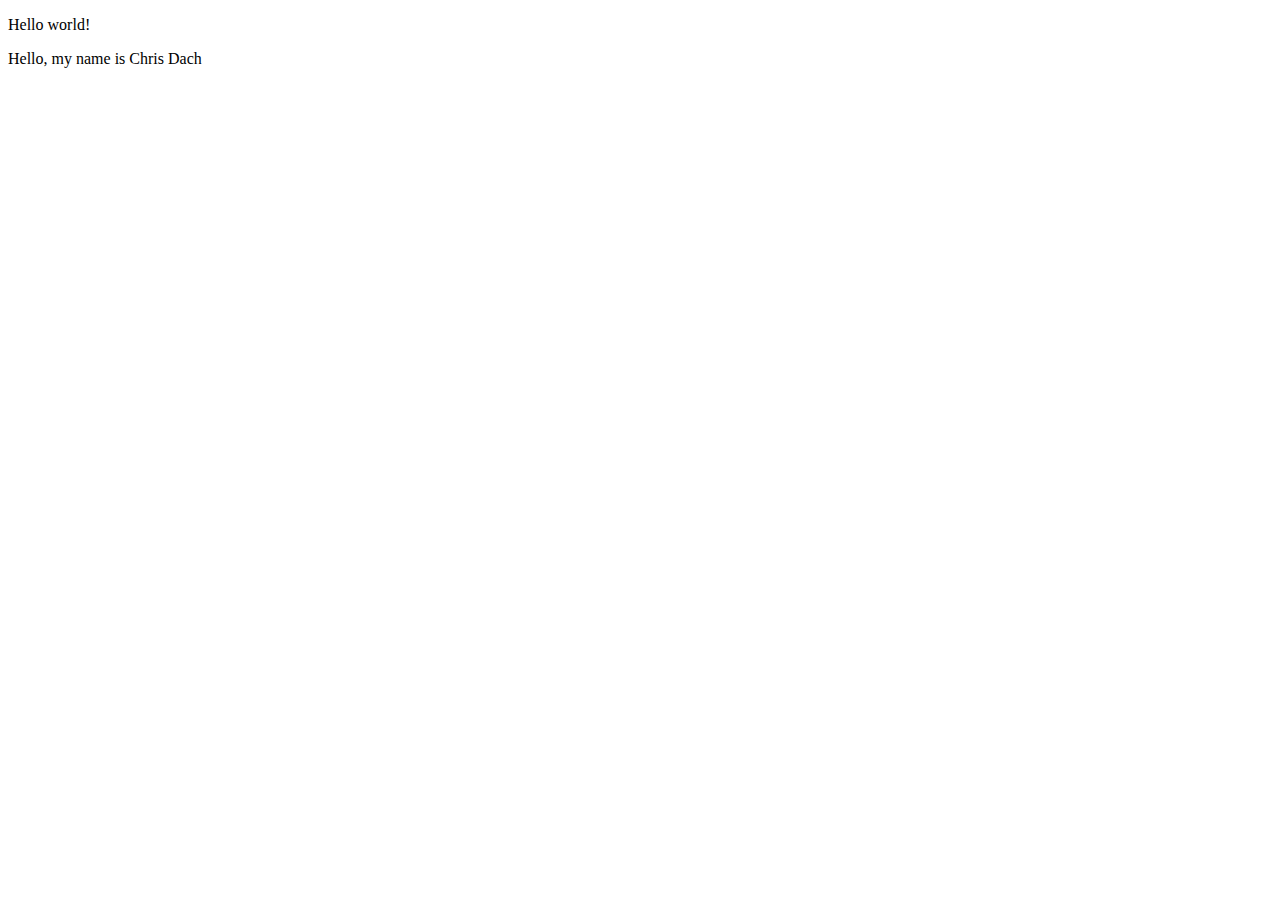
==== index.html @ 5eac3acc "Add files via upload" ====
<!DOCTYPE html>
<html lang="en">
<meta charset="UTF-8">
<title>Page Title</title>
<meta name="viewport" content="width=device-width,initial-scale=1">
<link rel="stylesheet" href="">
<style>
</style>
<script src=""></script>


	<!--- Code above this line will not be displayed on the browser --> 

	<body>

		<p> Hello world! </p>
        <p> Hello, my name is Chris Dach </p>
	</body>

</html>
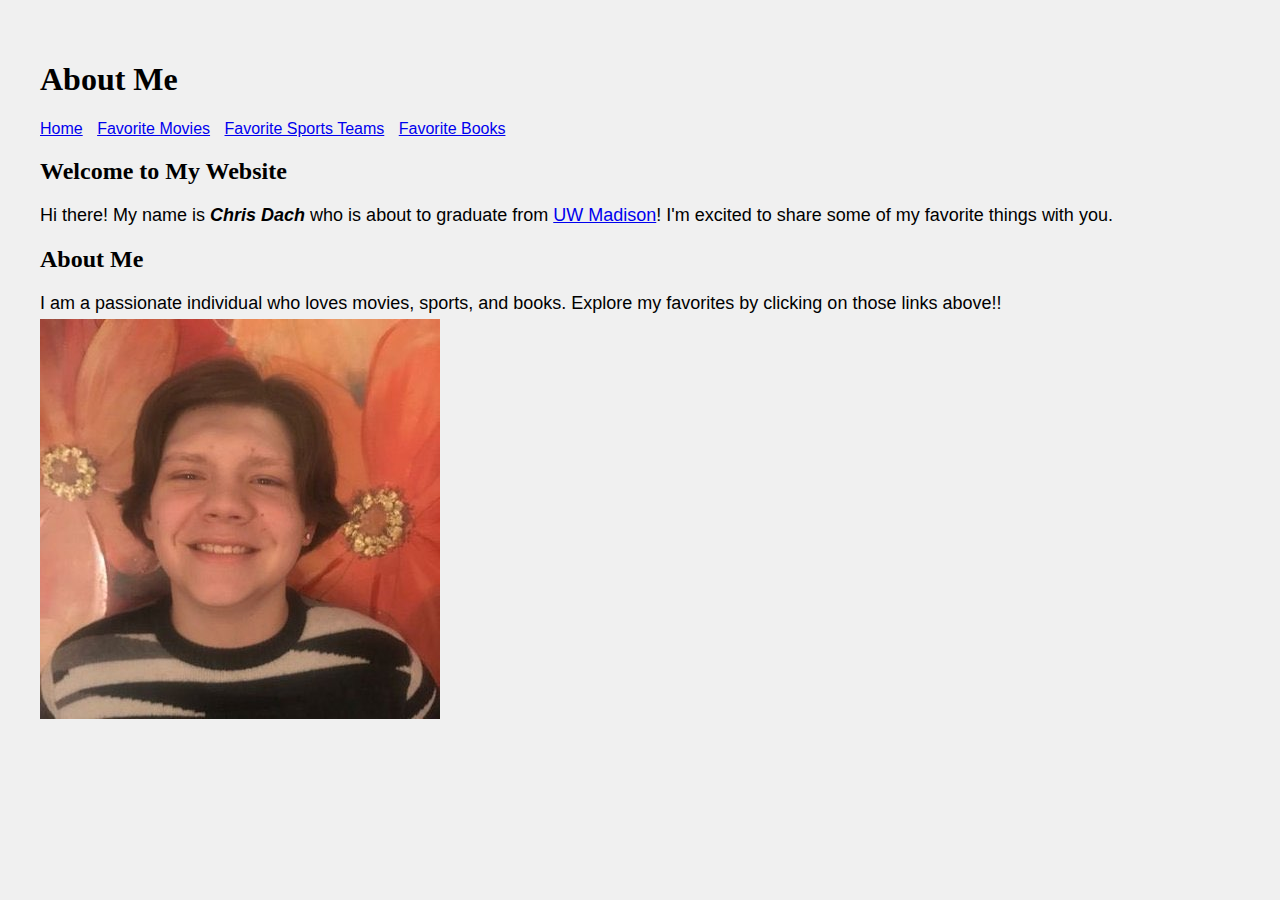
==== commit b72d6786: "Add files via upload" ====
--- a/index.html
+++ b/index.html
@@ -1,20 +1,33 @@
 <!DOCTYPE html>
 <html lang="en">
-<meta charset="UTF-8">
-<title>Page Title</title>
-<meta name="viewport" content="width=device-width,initial-scale=1">
-<link rel="stylesheet" href="">
-<style>
-</style>
-<script src=""></script>
+<head>
+    <meta charset="UTF-8">
+    <meta name="viewport" content="width=device-width, initial-scale=1.0">
+    <title>About Me - My Website</title>
+    <link rel="stylesheet" href="styles.css">
+</head>
+<body>
+    <header>
+        <h1>About Me</h1>
+        <nav>
+            <ul>
+                <li><a href="index.html">Home</a></li>
+                <li><a href="movies.html">Favorite Movies</a></li>
+                <li><a href="sports.html">Favorite Sports Teams</a></li>
+                <li><a href="books.html">Favorite Books</a></li>
+            </ul>
+        </nav>
+    </header>
 
-
-	<!--- Code above this line will not be displayed on the browser --> 
-
-	<body>
-
-		<p> Hello world! </p>
-        <p> Hello, my name is Chris Dach </p>
-	</body>
-
+    <main>
+        <h2>Welcome to My Website</h2>
+        <p>Hi there! My name is <i><strong>Chris Dach</strong></i> who is 
+            about to graduate from <a href="https://www.wisc.edu/">UW Madison</a>!
+            I'm excited to share some of my favorite things with you.
+        </p>
+        <h2>About Me</h2>
+        <p>I am a passionate individual who loves movies, sports, and books. Explore my favorites by clicking on those links above!!</p>
+        <img src="me.jpg" alt="A picture of myself">
+    </main>
+</body>
 </html>
--- a/styles.css
+++ b/styles.css
@@ -0,0 +1,121 @@
+/* Global Styles */
+body {
+    font-family: Arial, sans-serif;
+    margin: 20px;
+    padding: 20px;
+    background-color: #f0f0f0;
+}
+
+nav ul {
+    list-style-type: none;
+    margin: 0;
+    padding: 0;
+}
+
+nav ul li {
+    display: inline;
+    margin-right: 10px;
+}
+
+h1, h2 {
+    font-family: "Times New Roman", serif;
+}
+
+img {
+    max-width: 100%;
+    height: auto;
+}
+
+p {
+    font-size: 18px;
+    margin-bottom: 5px;
+}
+
+ol {
+    margin-left: 20px;
+}
+
+ol li {
+    margin-bottom: 10px;
+}
+
+/* Specific Styles for Sports Page */
+body.sports {
+    background-color: salmon; /* salmon background */
+}
+
+.sports h2 {
+    color: #155724; /* Dark green heading color */
+    text-align: center;
+    font-size: xx-large;
+}
+.sports li {
+    font-weight: bold;
+    font-size: larger;
+    
+}
+
+.sports nav ul li {
+    font-size: inherit; 
+    font-weight: inherit;
+}
+.sports li p {
+    font-weight: normal;
+    font-size: smaller;
+}
+.sports ol {
+    display: grid;
+    grid-template-columns: repeat(3, 1fr);
+    gap: 20px;
+}
+
+/* Specific Styles for Description List */
+.books dd {
+    font-size: x-large;
+    margin-top: 20px; /* Added space above the description list */
+    margin-bottom: 20px; /* Added space below the description list */
+}
+
+.books dt {
+    margin-bottom: 5px; /* Added space below the description term */
+    margin-top: 10px; /* Added space above the description term */
+    padding: 5px; /* Added padding */
+    font-weight: bold;
+}
+
+.books dl {
+    margin-bottom: 10px; /* Added space below the description definition */
+    margin-top: 5px; /* Added space above the description definition */
+    padding: 5px; /* Added padding */
+}
+.books h2 {
+    color: purple;
+    text-align: center;
+    font-size: xx-large;
+    
+}
+
+.movies h2 {
+    color: purple; /* Dark green heading color */
+    text-align: center;
+    font-size: xx-large;
+}
+.movies li {
+    font-weight: bold;
+    font-size: larger;
+    
+}
+
+.movies nav ul li {
+    font-size: inherit; 
+    font-weight: inherit;
+}
+.movies li p {
+    font-weight: normal;
+}
+.movies ol {
+    color: tomato;
+} 
+.movies ol p {
+    color: lightcoral;
+}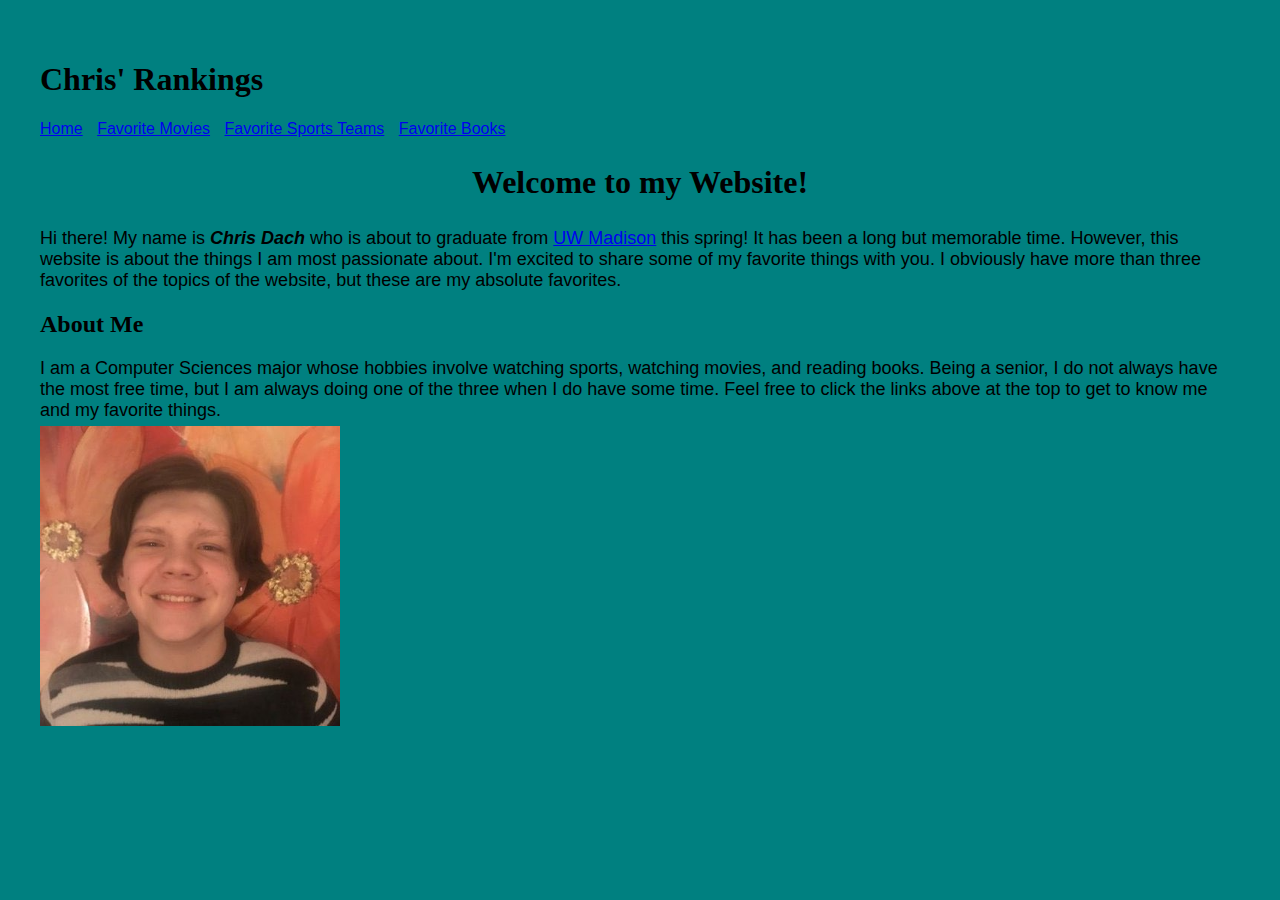
==== commit 45a9d82d: "Add files via upload" ====
--- a/index.html
+++ b/index.html
@@ -8,7 +8,7 @@
 </head>
 <body>
     <header>
-        <h1>About Me</h1>
+        <h1>Chris' Rankings</h1>
         <nav>
             <ul>
                 <li><a href="index.html">Home</a></li>
@@ -20,13 +20,13 @@
     </header>
 
     <main>
-        <h2>Welcome to My Website</h2>
+        <h2 style="font-size: xx-large"> <span><center>  Welcome to my Website!</center></span></h2>
         <p>Hi there! My name is <i><strong>Chris Dach</strong></i> who is 
-            about to graduate from <a href="https://www.wisc.edu/">UW Madison</a>!
-            I'm excited to share some of my favorite things with you.
+            about to graduate from <a href="https://www.wisc.edu/">UW Madison</a> this spring! It has been a long but memorable time. However, this website is about the things I am most passionate about.
+            I'm excited to share some of my favorite things with you. I obviously have more than three favorites of the topics of the website, but these are my absolute favorites.
         </p>
         <h2>About Me</h2>
-        <p>I am a passionate individual who loves movies, sports, and books. Explore my favorites by clicking on those links above!!</p>
+        <p>I am a Computer Sciences major whose hobbies involve watching sports, watching movies, and reading books. Being a senior, I do not always have the most free time, but I am always doing one of the three when I do have some time. Feel free to click the links above at the top to get to know me and my favorite things.</p>
         <img src="me.jpg" alt="A picture of myself">
     </main>
 </body>
--- a/styles.css
+++ b/styles.css
@@ -3,7 +3,7 @@
     font-family: Arial, sans-serif;
     margin: 20px;
     padding: 20px;
-    background-color: #f0f0f0;
+    background-color: teal;
 }
 
 nav ul {
@@ -22,8 +22,10 @@
 }
 
 img {
-    max-width: 100%;
-    height: auto;
+    width: 300px;
+    height: 300px;
+    object-fit: cover;
+    
 }
 
 p {
@@ -41,11 +43,11 @@
 
 /* Specific Styles for Sports Page */
 body.sports {
-    background-color: salmon; /* salmon background */
+    background-color: lime; 
 }
 
 .sports h2 {
-    color: #155724; /* Dark green heading color */
+    color: white;
     text-align: center;
     font-size: xx-large;
 }
@@ -62,6 +64,7 @@
 .sports li p {
     font-weight: normal;
     font-size: smaller;
+    padding-right: 40px;
 }
 .sports ol {
     display: grid;
@@ -114,8 +117,8 @@
     font-weight: normal;
 }
 .movies ol {
-    color: tomato;
+    color: red;
 } 
 .movies ol p {
-    color: lightcoral;
-}+    color: lightyellow;
+}
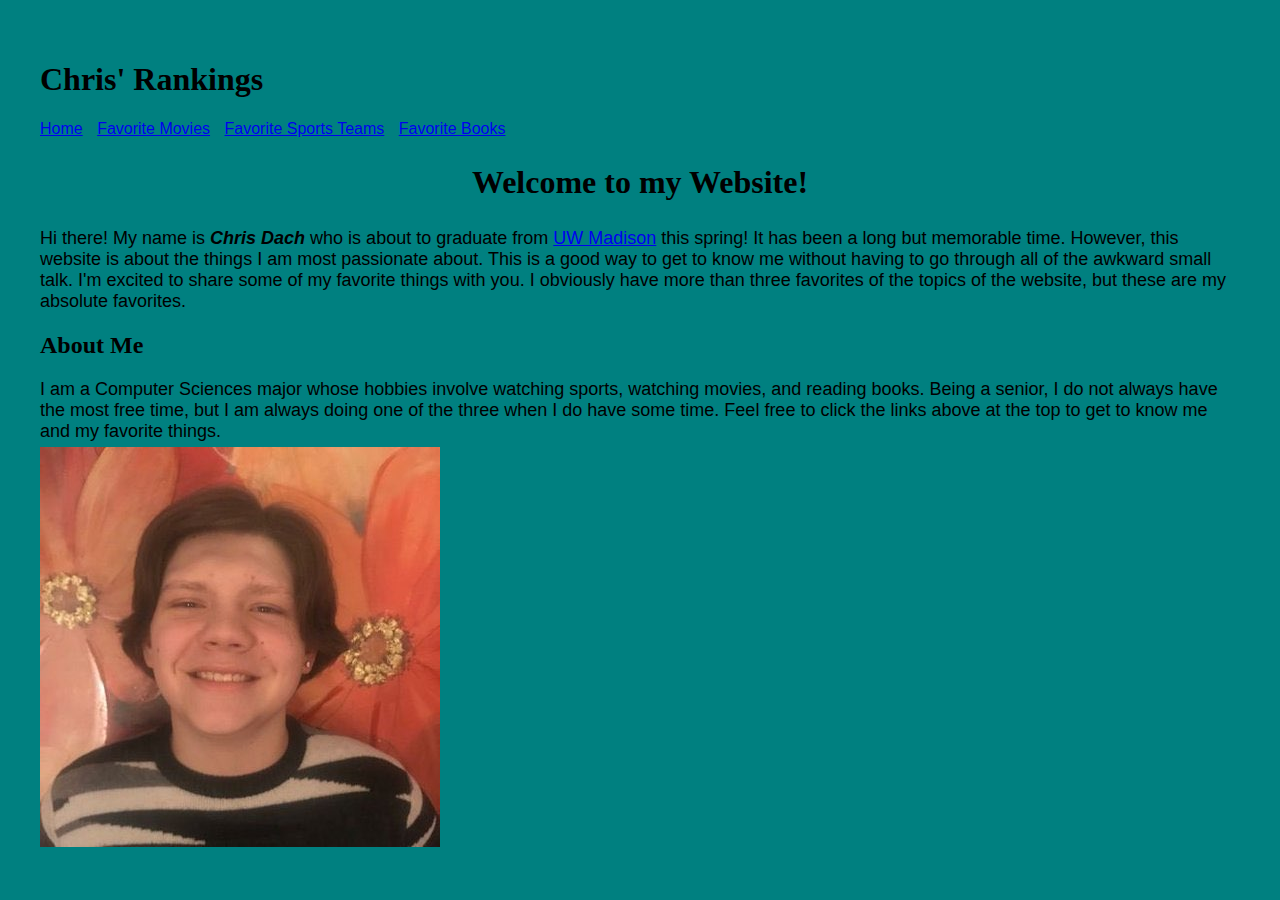
==== commit 05fdc1c4: "Add files via upload" ====
--- a/index.html
+++ b/index.html
@@ -22,7 +22,7 @@
     <main>
         <h2 style="font-size: xx-large"> <span><center>  Welcome to my Website!</center></span></h2>
         <p>Hi there! My name is <i><strong>Chris Dach</strong></i> who is 
-            about to graduate from <a href="https://www.wisc.edu/">UW Madison</a> this spring! It has been a long but memorable time. However, this website is about the things I am most passionate about.
+            about to graduate from <a href="https://www.wisc.edu/">UW Madison</a> this spring! It has been a long but memorable time. However, this website is about the things I am most passionate about. This is a good way to get to know me without having to go through all of the awkward small talk.
             I'm excited to share some of my favorite things with you. I obviously have more than three favorites of the topics of the website, but these are my absolute favorites.
         </p>
         <h2>About Me</h2>
--- a/styles.css
+++ b/styles.css
@@ -22,9 +22,11 @@
 }
 
 img {
-    width: 300px;
-    height: 300px;
+    max-width: 500px;
+    max-height: 500px;
     object-fit: cover;
+    padding-right: 100px;
+    
     
 }
 
@@ -74,7 +76,7 @@
 
 /* Specific Styles for Description List */
 .books dd {
-    font-size: x-large;
+    font-size: large;
     margin-top: 20px; /* Added space above the description list */
     margin-bottom: 20px; /* Added space below the description list */
 }
@@ -84,6 +86,7 @@
     margin-top: 10px; /* Added space above the description term */
     padding: 5px; /* Added padding */
     font-weight: bold;
+    font-size: x-large;
 }
 
 .books dl {
